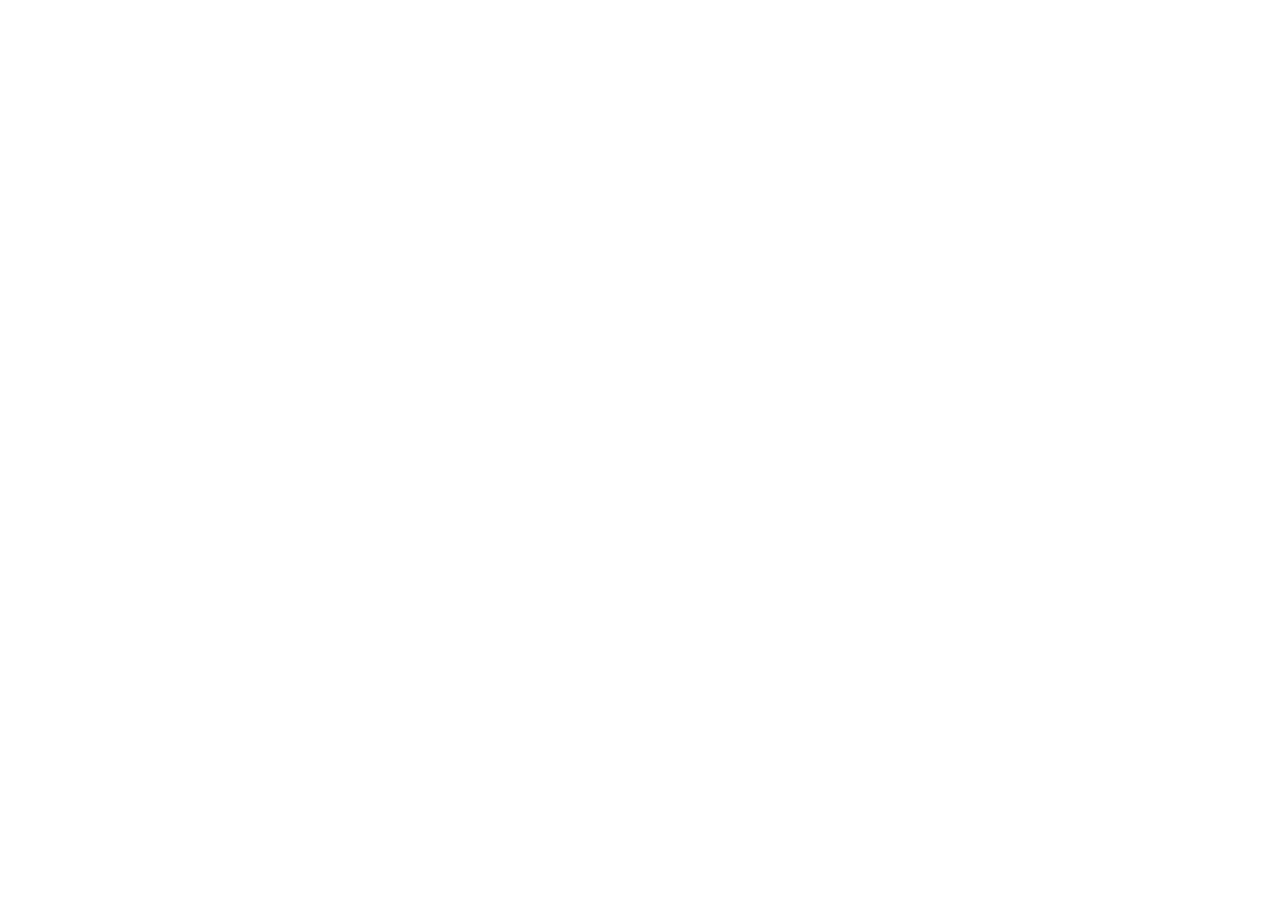
==== src/main/resources/templates/board/modify.html @ 5b231ca7 "게시물 목록, 조회, 수정, 삭제 처리 -> service 목록처리 -> DTO 화면처리 -> Controller" ====
<!--
<!DOCTYPE html>
<html lang="ko" xmlns:th="http://www.thymeleaf.org">
<th:block th:replace="~{/layout/basic :: setContent(~{this::content})}">
  <th:block th:fragment="content">
    <h1 class="mt-4">board Modify Page</h1>
    <form action="/board/modify" method="post">
      &lt;!&ndash;페이지번호&ndash;&gt;
      <input type="hidden" name="page" th:value="${requestDTO.page}" />
      <input type="hidden" name="type" th:value="${requestDTO.type}" />
      <input type="hidden" name="keyword" th:value="${requestDTO.keyword}" />

      <div class="form-group">
        <label>글번호</label> &lt;!&ndash; 글번호는 pk이기 때문에 수정 불가능 &ndash;&gt;
        <input type="text" class="form-control" name="gno" th:value="${dto.gno}" readonly>
      </div>
      <div class="form-group">
        <label>제목</label>
        <input type="text" class="form-control" name="title" th:value="${dto.title}">
      </div>
      <div class="form-group">
        <label>내용</label>
        <textarea class="form-control" name="content"
                  rows="5">[[${dto.content}]]</textarea> &lt;!&ndash;여기선 인라인써야함 value가없기때문 &ndash;&gt;
      </div>
      <div class="form-group">
        <label>작성자</label>
        <input type="text" class="form-control" name="writer" th:value="${dto.writer}"
               readonly>
      </div>

      <div class="form-group">
        <label>등록 일자</label>
        <input type="text" class="form-control" readonly
               th:value="${#temporals.format(dto.regDate,'yyyy/MM/dd HH:mm:ss')}">
      </div>

      <div class="form-group">
        <label>수정 일자</label>
        <input type="text" class="form-control"  readonly
               th:value="${#temporals.format(dto.modDate,'yyyy/MM/dd HH:mm:ss')}">
      </div>

      <div style="margin-bottom: 20px;"></div>
    </form>

    <button class="btn btn-primary modifyBtn">수정하기</button>
    <button class="btn btn-info listBtn">목록보기</button>
    <button class="btn btn-danger removeBtn">삭제하기</button>
    <div style="margin-bottom: 20px;"></div>

    <script src="https://code.jquery.com/jquery-3.6.0.min.js"
            integrity="sha256-/xUj+3OJU5yExlq6GSYGSHk7tPXikynS7ogEvDej/m4=" crossorigin="anonymous"></script>
    <script th:inline="javascript">
      var actionForm = $("form");
      $(".removeBtn").click(function(){
        actionForm.attr("action", "/board/remove").attr("method","post");
        actionForm.submit();
      });
      $(".modifyBtn").click(function(){
        if(!confirm("수정하시겠습니까?")){
          return;
        }
        actionForm.attr("action", "/board/modify").attr("method","post").submit();
      });
      $(".listBtn").click(function(){
        //var pageInfo = $("input[name='page']"); //속성 선택자 (name ="")
        var page = $("input[name='page']");
        var type = $("input[name='type']");
        var keyword = $("input[name='keyword']");
        actionForm.empty; // page를 제외한 나머지 내용들 지움, 필요없음(value가 아님)

        actionForm.append(page);
        actionForm.append(type);
        actionForm.append(keyword);

        actionForm.attr("action", "/board/list").attr("method","get").submit();
        });
    </script>

  </th:block>
</th:block>
</html>-->
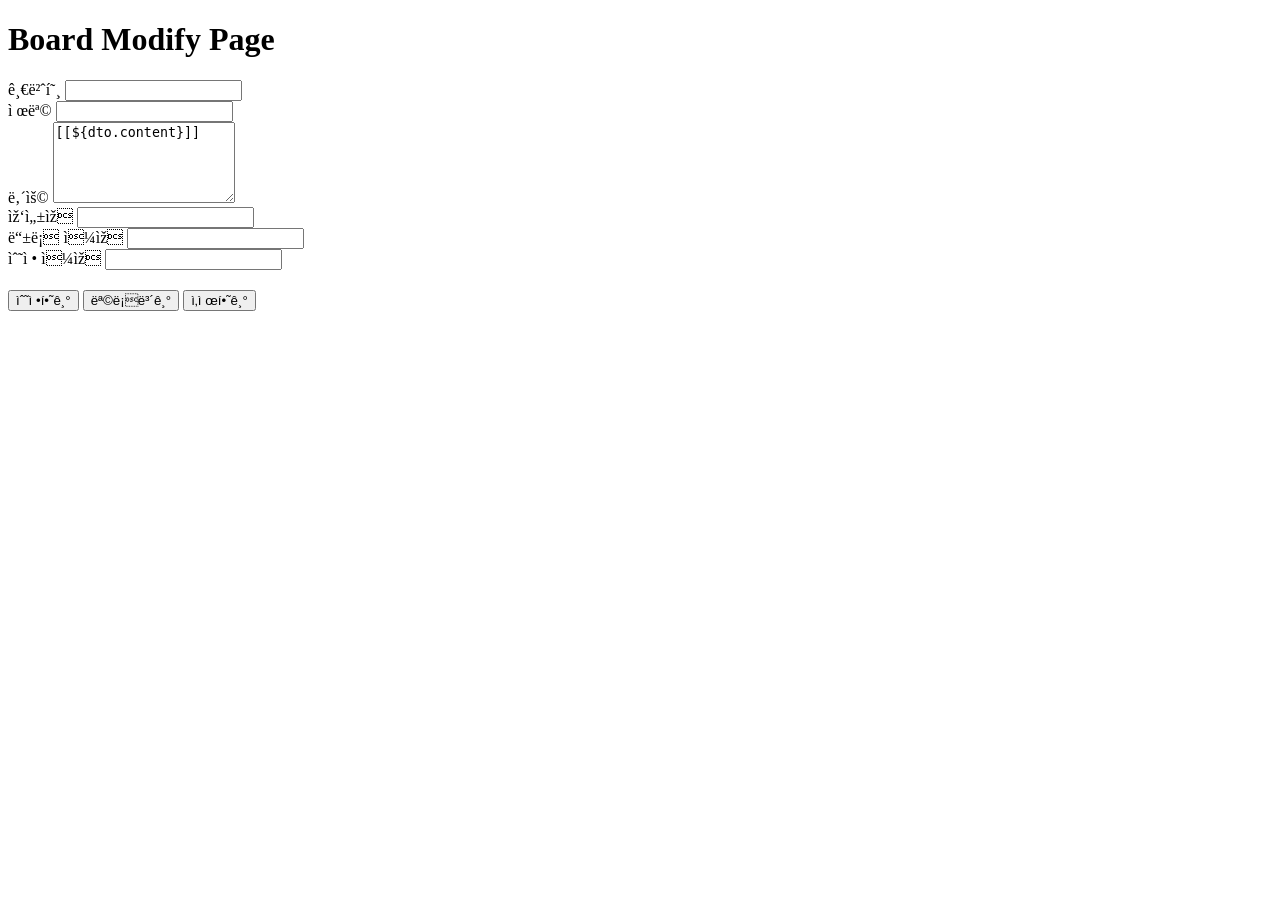
==== commit 9ddd3735: "수정하기" ====
--- a/src/main/resources/templates/board/modify.html
+++ b/src/main/resources/templates/board/modify.html
@@ -1,18 +1,16 @@
-<!--
 <!DOCTYPE html>
 <html lang="ko" xmlns:th="http://www.thymeleaf.org">
 <th:block th:replace="~{/layout/basic :: setContent(~{this::content})}">
   <th:block th:fragment="content">
-    <h1 class="mt-4">board Modify Page</h1>
+    <h1 class="mt-4">Board Modify Page</h1>
     <form action="/board/modify" method="post">
-      &lt;!&ndash;페이지번호&ndash;&gt;
-      <input type="hidden" name="page" th:value="${requestDTO.page}" />
-      <input type="hidden" name="type" th:value="${requestDTO.type}" />
-      <input type="hidden" name="keyword" th:value="${requestDTO.keyword}" />
+      <input type="hidden" name="page" th:value="${requestDTO.page}">
+      <input type="hidden" name="type" th:value="${requestDTO.type}">
+      <input type="hidden" name="keyword" th:value="${requestDTO.keyword}">
 
       <div class="form-group">
-        <label>글번호</label> &lt;!&ndash; 글번호는 pk이기 때문에 수정 불가능 &ndash;&gt;
-        <input type="text" class="form-control" name="gno" th:value="${dto.gno}" readonly>
+        <label>글번호</label>
+        <input type="text" class="form-control" name="bno" th:value="${dto.bno}" readonly>
       </div>
       <div class="form-group">
         <label>제목</label>
@@ -21,11 +19,11 @@
       <div class="form-group">
         <label>내용</label>
         <textarea class="form-control" name="content"
-                  rows="5">[[${dto.content}]]</textarea> &lt;!&ndash;여기선 인라인써야함 value가없기때문 &ndash;&gt;
+                  rows="5">[[${dto.content}]]</textarea>
       </div>
       <div class="form-group">
         <label>작성자</label>
-        <input type="text" class="form-control" name="writer" th:value="${dto.writer}"
+        <input type="text" class="form-control" name="writer" th:value="${dto.writerName}"
                readonly>
       </div>
 
@@ -80,4 +78,4 @@
 
   </th:block>
 </th:block>
-</html>-->
+</html>
